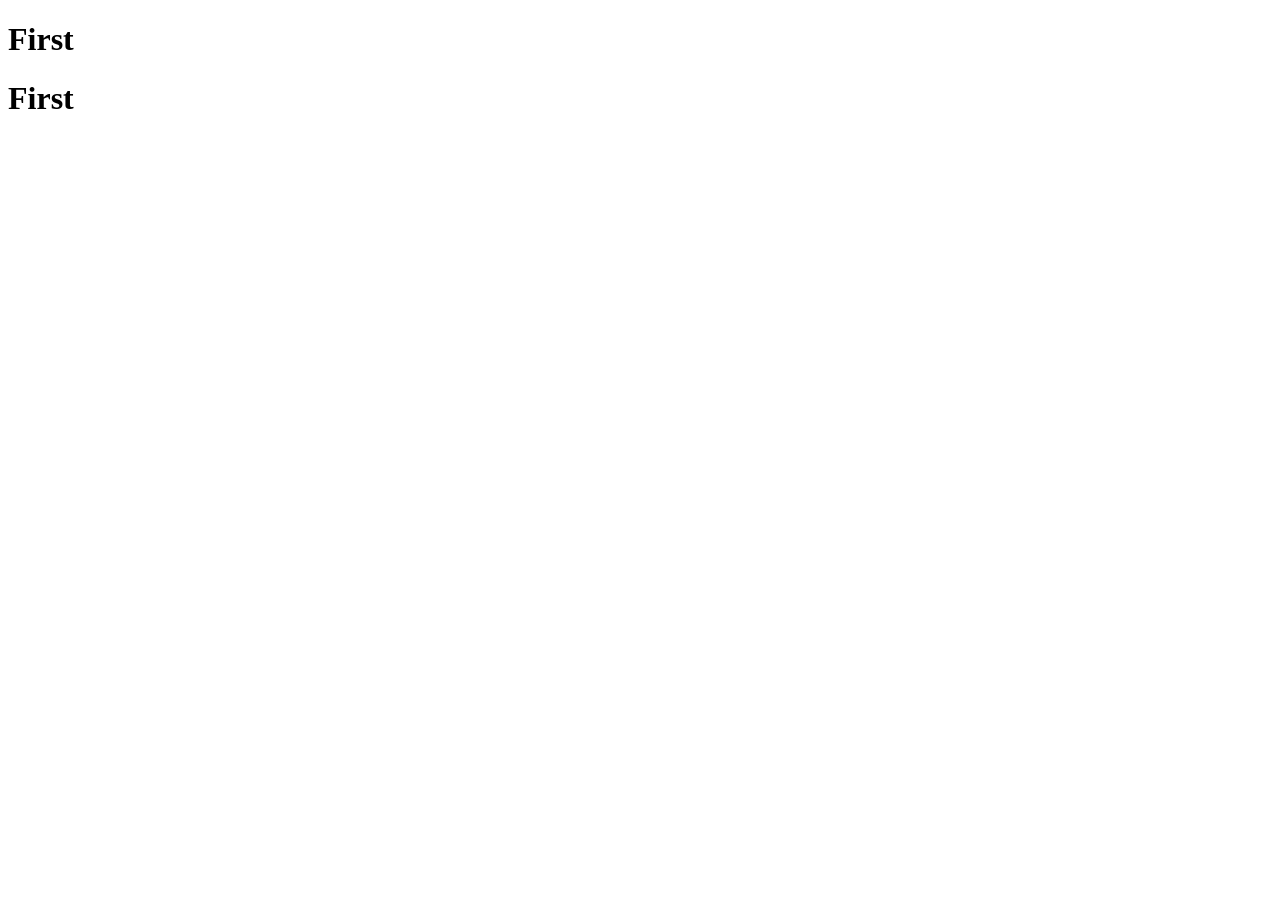
==== first.html @ 64f1ac23 "HelpDesk" ====
<!DOCTYPE html>
<html lang="en">
<head>
    <meta charset="UTF-8">
    <meta name="viewport" content="width=device-width, initial-scale=1.0">
    <title>Document</title>
</head>
<body>
    <h1>First</h1>
    <h1>First</h1>
</body>
</html>
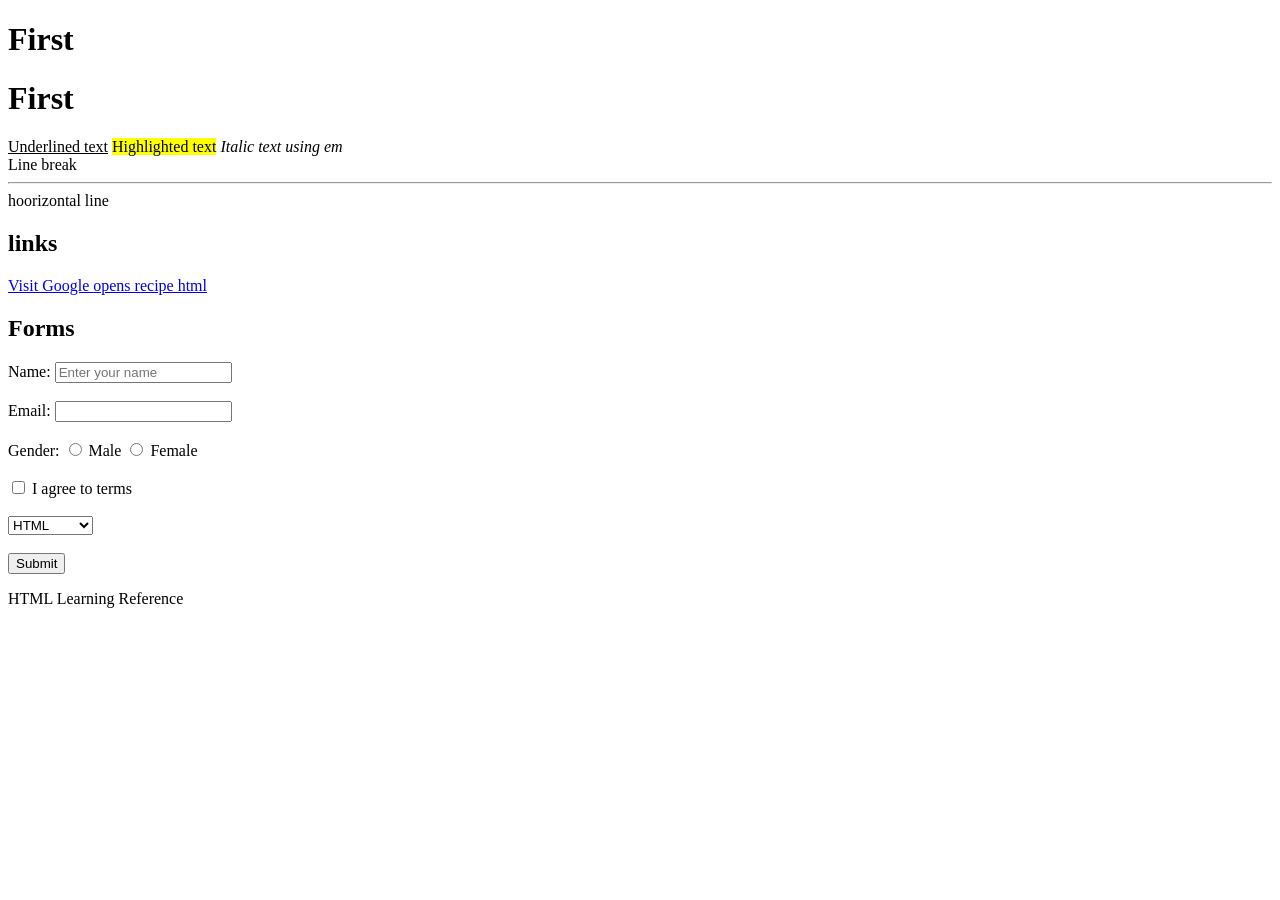
==== commit 4b13d9a1: "Html notes" ====
--- a/first.html
+++ b/first.html
@@ -1,12 +1,68 @@
 <!DOCTYPE html>
 <html lang="en">
+
 <head>
     <meta charset="UTF-8">
     <meta name="viewport" content="width=device-width, initial-scale=1.0">
     <title>Document</title>
 </head>
+
 <body>
     <h1>First</h1>
     <h1>First</h1>
+    <section id="text">
+        <u>Underlined text</u>
+        <mark>Highlighted text</mark>
+        <em>Italic text using em</em>
+        <br>Line break<br>
+        <hr>hoorizontal line
+    </section>
+    <!-- links -->
+    <section>
+        <h2>links</h2>
+        <!-- External Links -->
+        <a href="https://www.google.com/" target="_blank">
+            Visit Google
+        </a>
+        <!-- Internal links -->
+        <a href="recipe.html">opens recipe html</a>
+    </section>
+    <!-- Forms -->
+    <section id="Forms">
+        <h2>Forms</h2>
+
+        <forms>
+            <!-- Label + Input -->
+            <label>Name:</label>
+            <input type="text" placeholder="Enter your name"><br><br>
+
+            <!-- Email -->
+            <label>Email:</label>
+            <input type="email"><br><br>
+
+            <!-- Radio Buttons -->
+            <label> Gender:</label>
+            <input type="radio" name="gender"> Male
+            <input type="radio" name="gender"> Female
+            <br><br>
+
+            <!-- Checkbox -->
+            <input type="checkbox"> I agree to terms
+            <br><br>
+            <!-- Dropdown -->
+            <select>
+                <option>HTML</option>
+                <option>CSS</option>
+                <option>JavaScript</option>
+            </select>
+            <br><br>
+            <!-- Button -->
+            <button type="submit">Submit</button>
+        </forms>
+    </section> 
+    <!-- FOOter -->
+    <footer>
+        <p> HTML Learning Reference</p>
+    </footer>
 </body>
 </html>
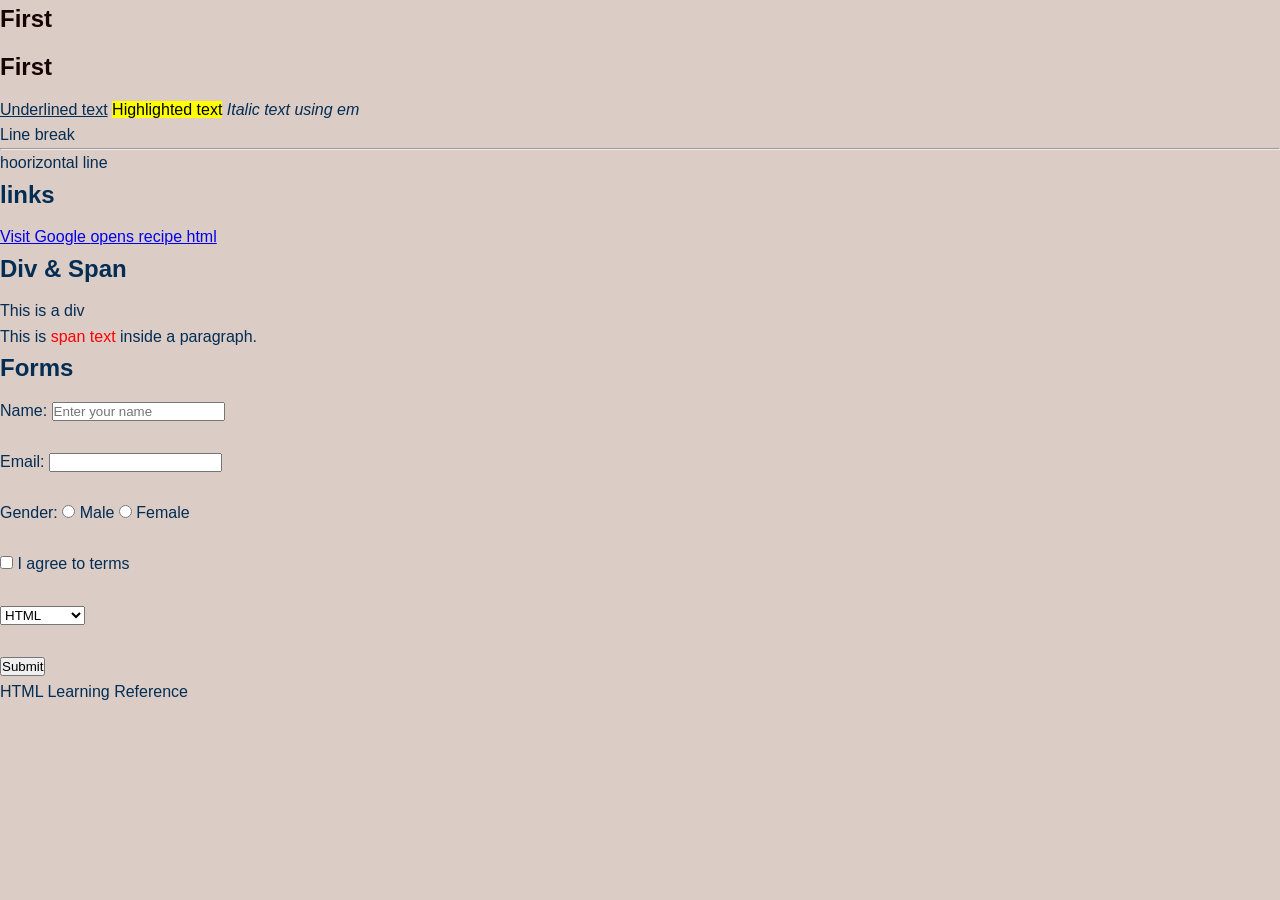
==== commit ee9deaf6: "Portfolio" ====
--- a/first.html
+++ b/first.html
@@ -4,7 +4,9 @@
 <head>
     <meta charset="UTF-8">
     <meta name="viewport" content="width=device-width, initial-scale=1.0">
-    <title>Document</title>
+    <title>My website</title>
+    <!-- Link the CSS reference file -->
+     <link rel="stylesheet" href="cssref.css">
 </head>
 
 <body>
@@ -27,6 +29,20 @@
         <!-- Internal links -->
         <a href="recipe.html">opens recipe html</a>
     </section>
+      <!-- ===== DIV & SPAN ===== -->
+        <section>
+            <h2>Div & Span</h2>
+
+            <div class="box">
+                <!-- div is a block-level container -->
+                This is a div
+            </div>
+
+            <p>
+                This is <span style="color:red;">span text</span> inside a paragraph.
+                <!-- span is inline -->
+            </p>
+        </section>
     <!-- Forms -->
     <section id="Forms">
         <h2>Forms</h2>
--- a/cssref.css
+++ b/cssref.css
@@ -0,0 +1,36 @@
+* {
+    margin: 0;
+    padding: 0;
+    box-sizing: border-box;
+
+}
+
+/*
+2. BODY STYLING
+                    */
+/*
+Styles entire webpage
+*/
+body {
+    background-color: rgb(219, 204, 198);
+    color: rgb(3, 45, 83);
+    font-family: Arial, Helvetica, sans-serif;
+    font-size: 16px;
+    line-height: 1.6;
+}
+/*
+3.TEXT STYLING
+*/
+h1 {
+    font-size: 24px;
+    color: #180101;
+    margin-bottom: 10px;
+}
+h2 {
+     font-size: 24px;
+    margin-bottom: 10px;
+}
+
+
+
+
